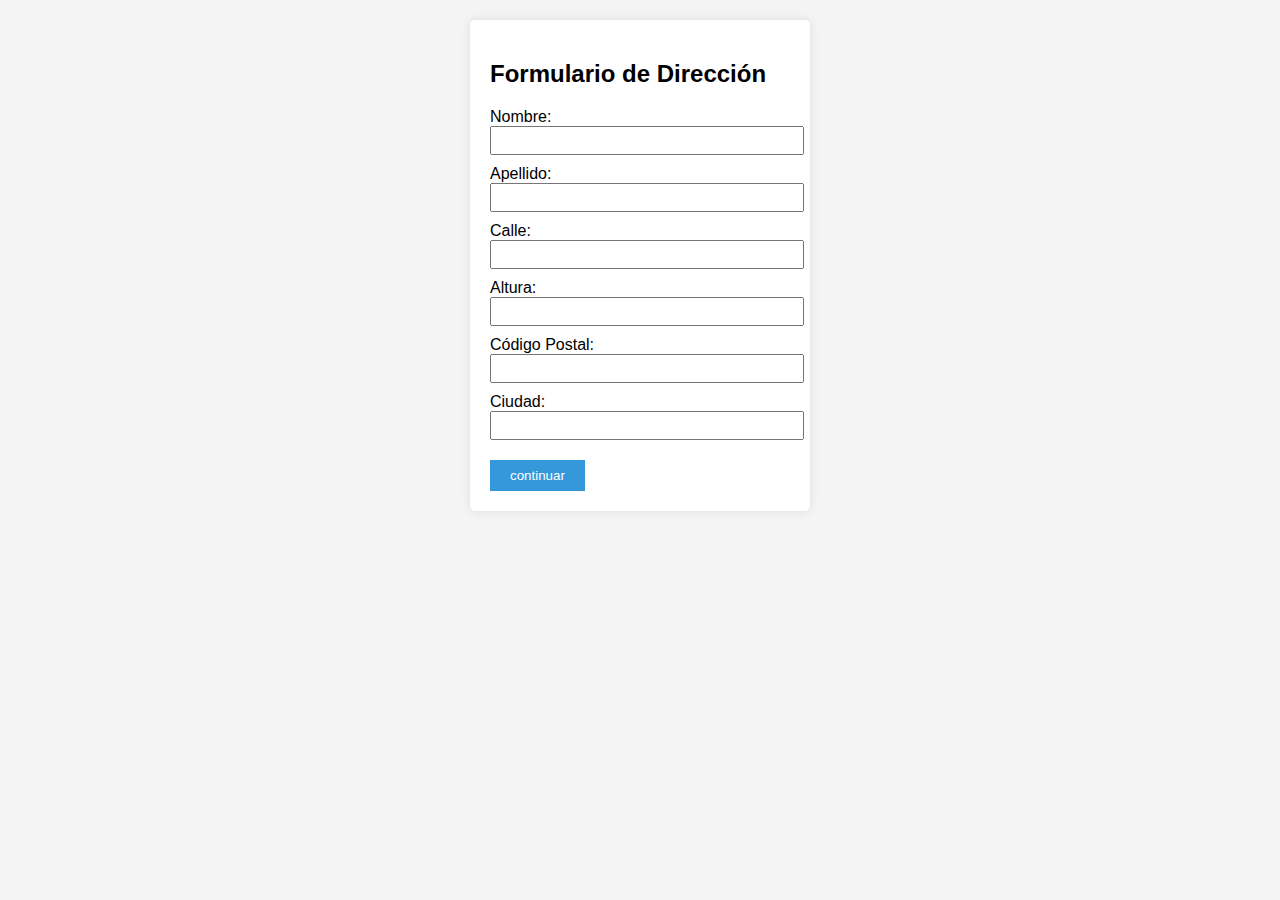
==== pages/direccion.html @ a0a27fbe "pre-entrega 3" ====
<!DOCTYPE html>
<html lang="es">
<head>
  <meta charset="UTF-8">
  <link rel="stylesheet" href="./../css/style.css">
  <link href="https://cdn.jsdelivr.net/npm/bootstrap@5.2.3/dist/css/bootstrap.min.css" rel="stylesheet"
    integrity="sha384-rbsA2VBKQhggwzxH7pPCaAqO46MgnOM80zW1RWuH61DGLwZJEdK2Kadq2F9CUG65" crossorigin="anonymous">
  
  <title>PRE ENTREGA N°3 - Direccion de compra</title>
</head>
<body>
  <div class="container">
    <h2>Formulario de Dirección</h2>
    <form id="addressForm">
      <label for="nombre">Nombre:</label>
      <input type="text" id="nombre" required>
      <br>
      <label for="apellido">Apellido:</label>
      <input type="text" id="apellido" required>
      <br>
      <label for="calle">Calle:</label>
      <input type="text" id="calle" required>
      <br>
      <label for="altura">Altura:</label>
      <input type="number" id="altura" required>
      <br>
      <label for="cp">Código Postal:</label>
      <input type="text" id="cp" required>
      <br>
      <label for="ciudad">Ciudad:</label>
      <input type="text" id="ciudad" required>
      <br>
      <button type="submit">continuar</button>
    </form>
  </div>

  <script src="./../js/direccion.js"></script>
  <script src="https://cdn.jsdelivr.net/npm/bootstrap@5.2.3/dist/js/bootstrap.bundle.min.js"
    integrity="sha384-kenU1KFdBIe4zVF0s0G1M5b4hcpxyD9F7jL+jjXkk+Q2h455rYXK/7HAuoJl+0I4" crossorigin="anonymous"></script>
</body>
</html>
---- css/style.css ----
/* Estilos para el formato */
body {
  font-family: Arial, sans-serif;
  background-color: #f4f4f4;
  margin: 0;
  padding: 0;
}

.container {
  width: 300px;
  margin: 20px auto;
  background-color: #fff;
  padding: 20px;
  border-radius: 5px;
  box-shadow: 0 0 10px rgba(0, 0, 0, 0.1);
}

input {
  margin-bottom: 10px;
  width: 100%;
  padding: 5px;
}

button {
  padding: 8px 20px;
  background-color: #3498db;
  color: white;
  border: none;
  cursor: pointer;
  margin-top: 10px;
}

#resumen {
  margin-top: 20px;
  border-top: 1px solid #ccc;
  padding-top: 10px;
}

/* Estilos para el resumen */
.item {
  margin-bottom: 10px;
  padding-bottom: 10px;
  border-bottom: 1px solid #ccc;
}
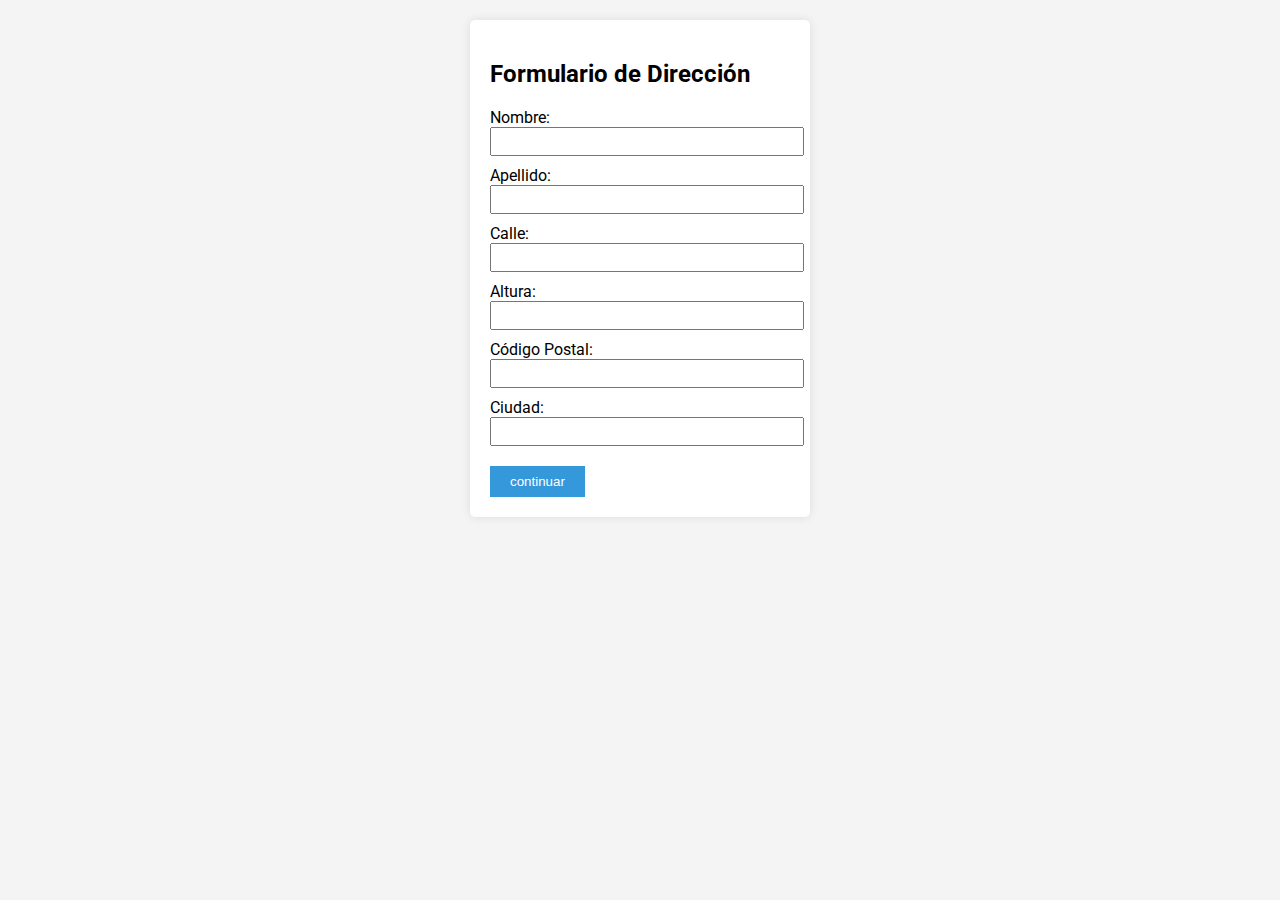
==== commit 1a37f247: "pre-entrega 3" ====
--- a/pages/direccion.html
+++ b/pages/direccion.html
@@ -2,6 +2,11 @@
 <html lang="es">
 <head>
   <meta charset="UTF-8">
+  <link rel="preconnect" href="https://fonts.googleapis.com">
+  <link rel="preconnect" href="https://fonts.gstatic.com" crossorigin>
+  <link
+    href="https://fonts.googleapis.com/css2?family=Lato&family=Poppins&family=Roboto&family=Sora:wght@300&display=swap"
+    rel="stylesheet">
   <link rel="stylesheet" href="./../css/style.css">
   <link href="https://cdn.jsdelivr.net/npm/bootstrap@5.2.3/dist/css/bootstrap.min.css" rel="stylesheet"
     integrity="sha384-rbsA2VBKQhggwzxH7pPCaAqO46MgnOM80zW1RWuH61DGLwZJEdK2Kadq2F9CUG65" crossorigin="anonymous">
--- a/css/style.css
+++ b/css/style.css
@@ -1,6 +1,6 @@
 /* Estilos para el formato */
 body {
-  font-family: Arial, sans-serif;
+  font-family: 'Roboto', sans-serif;
   background-color: #f4f4f4;
   margin: 0;
   padding: 0;
